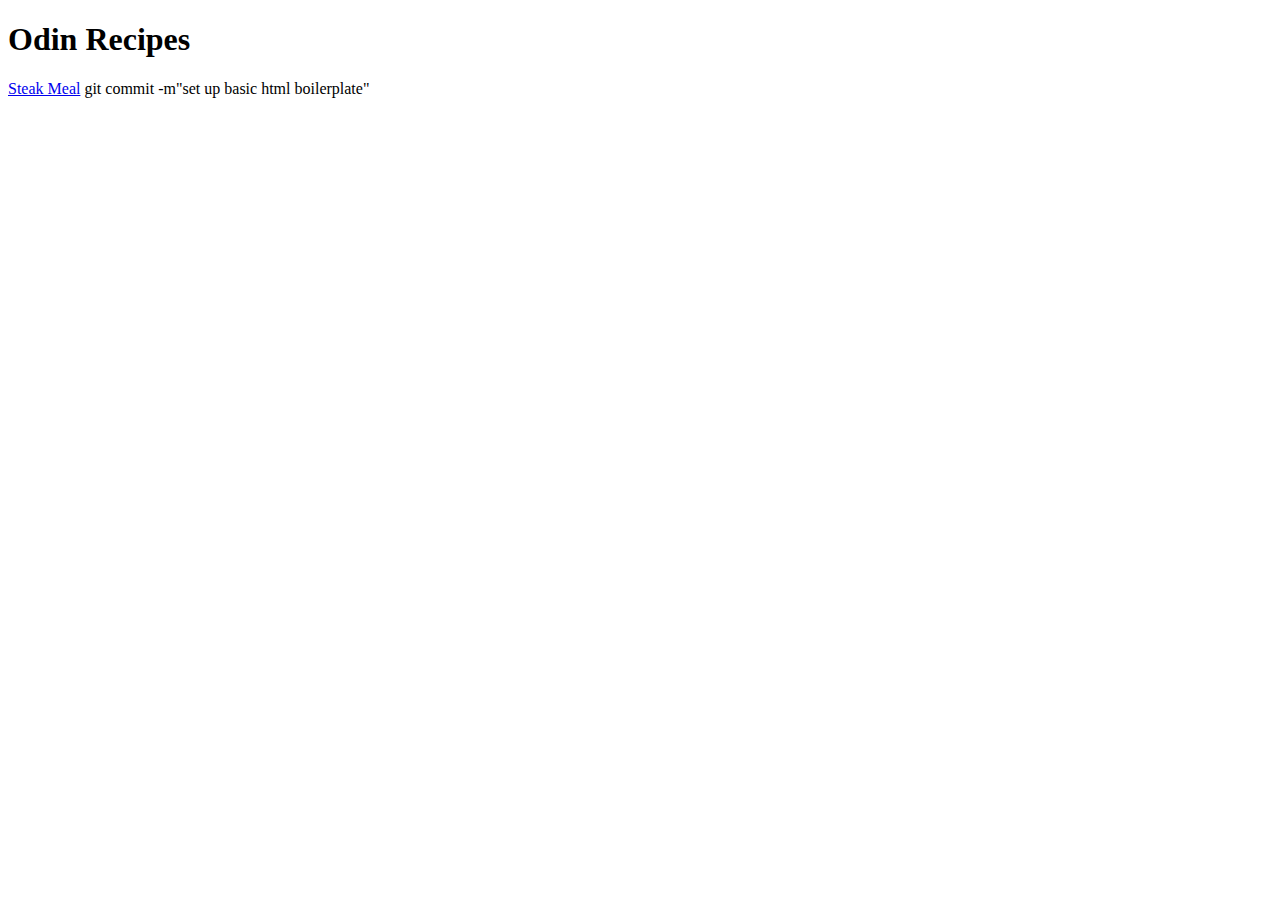
==== index.html @ 14cd2b4d "added a hyperlink to a recipe page" ====
<!DOCTYPE html>
<html lang="en">

    <head>
        <meta charset="UTF-8">

    </head>


    <body>
        <h1>Odin Recipes</h1>
        <a href="recipes/steak-meal.html">Steak Meal</a>

    </body>




</html>

git commit -m"set up basic html boilerplate"
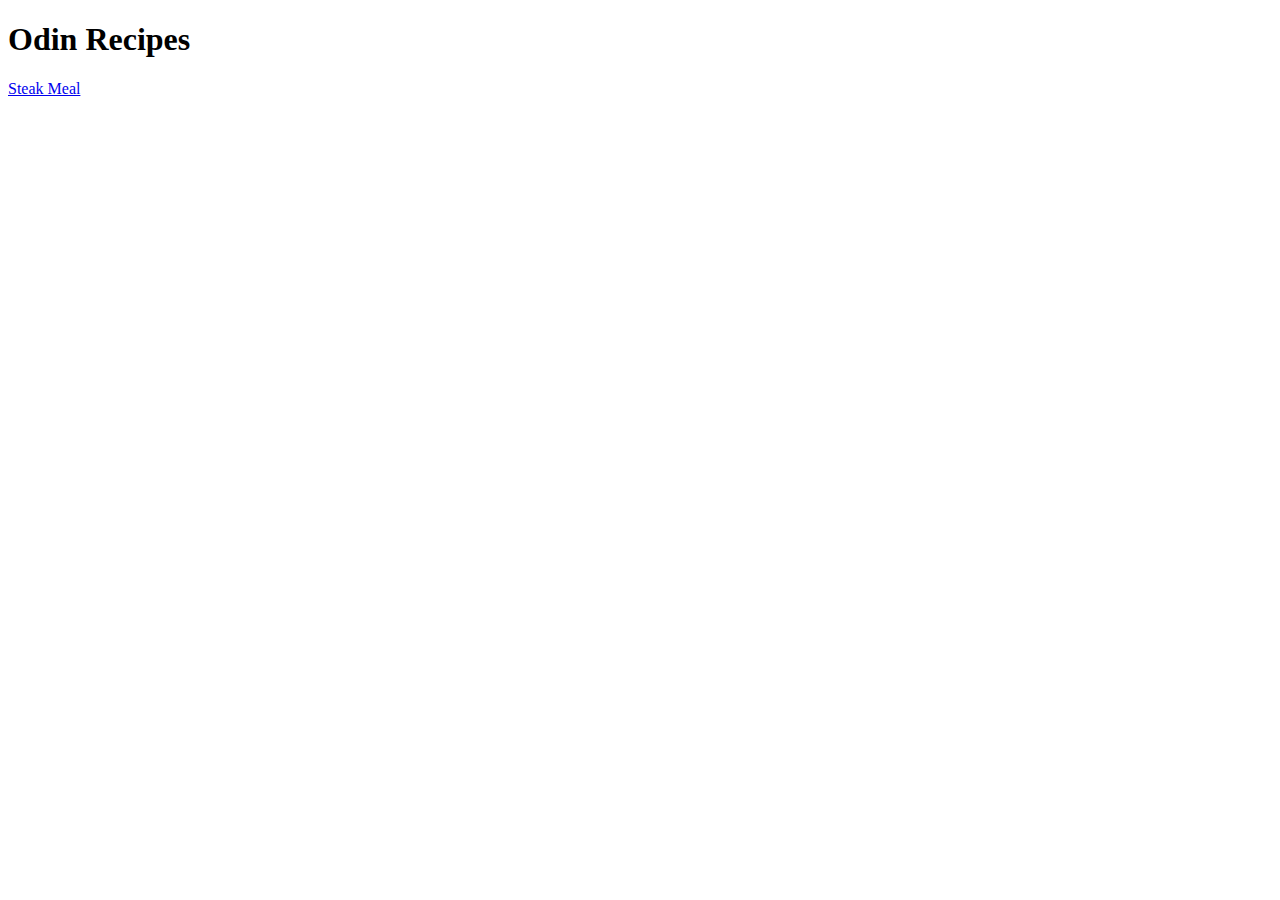
==== commit d711453b: "added another link" ====
--- a/index.html
+++ b/index.html
@@ -18,4 +18,3 @@
 
 </html>
 
-git commit -m"set up basic html boilerplate"
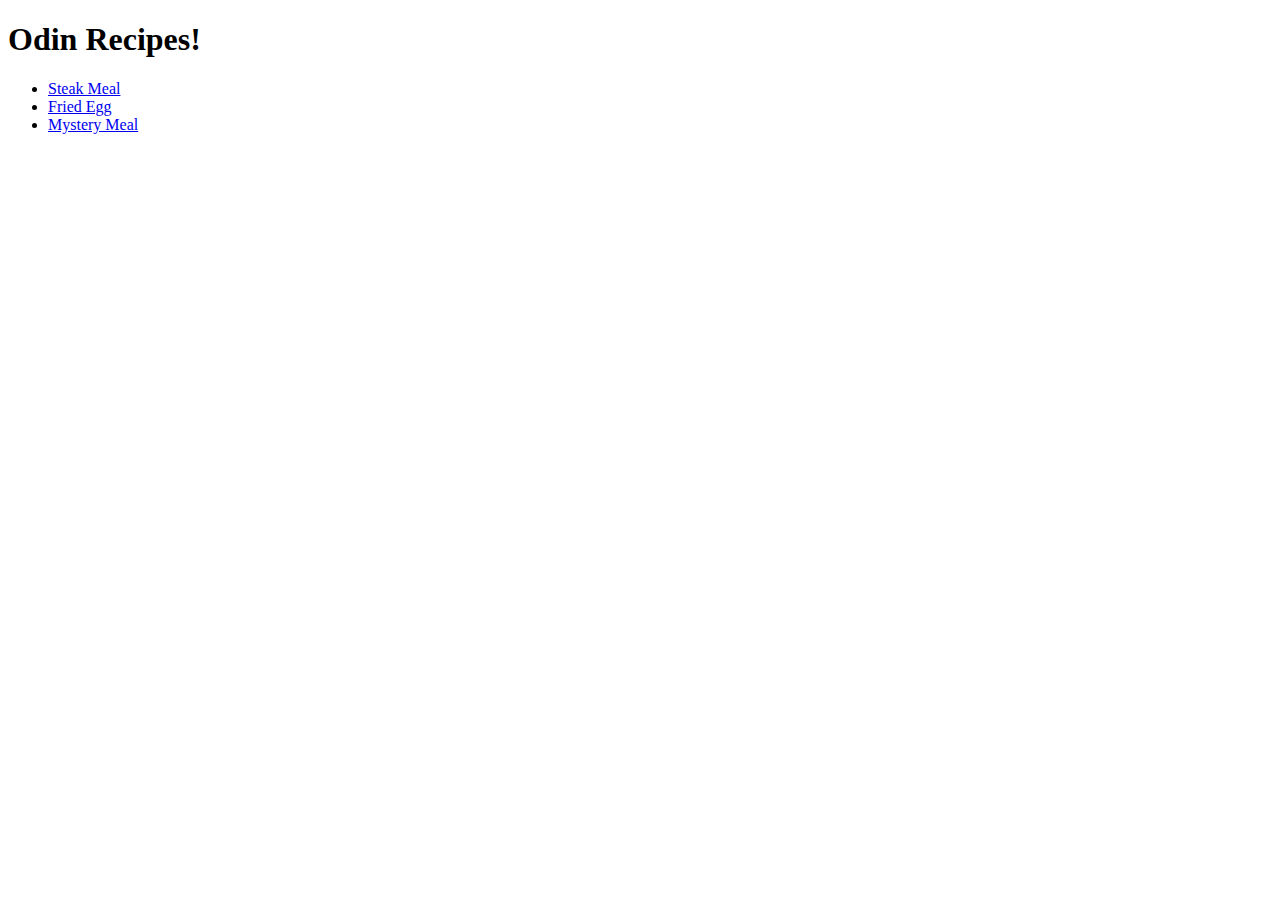
==== commit 6b400728: "added forward dash at the end of list tag" ====
--- a/index.html
+++ b/index.html
@@ -8,8 +8,13 @@
 
 
     <body>
-        <h1>Odin Recipes</h1>
-        <a href="recipes/steak-meal.html">Steak Meal</a>
+        <h1>Odin Recipes!</h1>
+
+        <ul>
+            <li><a href="recipes/steak-meal.html">Steak Meal</a></li>
+            <li><a href="recipes/fried-egg.html">Fried Egg</a></li>
+            <li><a href="recipes/mystery-meal.html">Mystery Meal</a></li>
+        </ul>
 
     </body>
 
